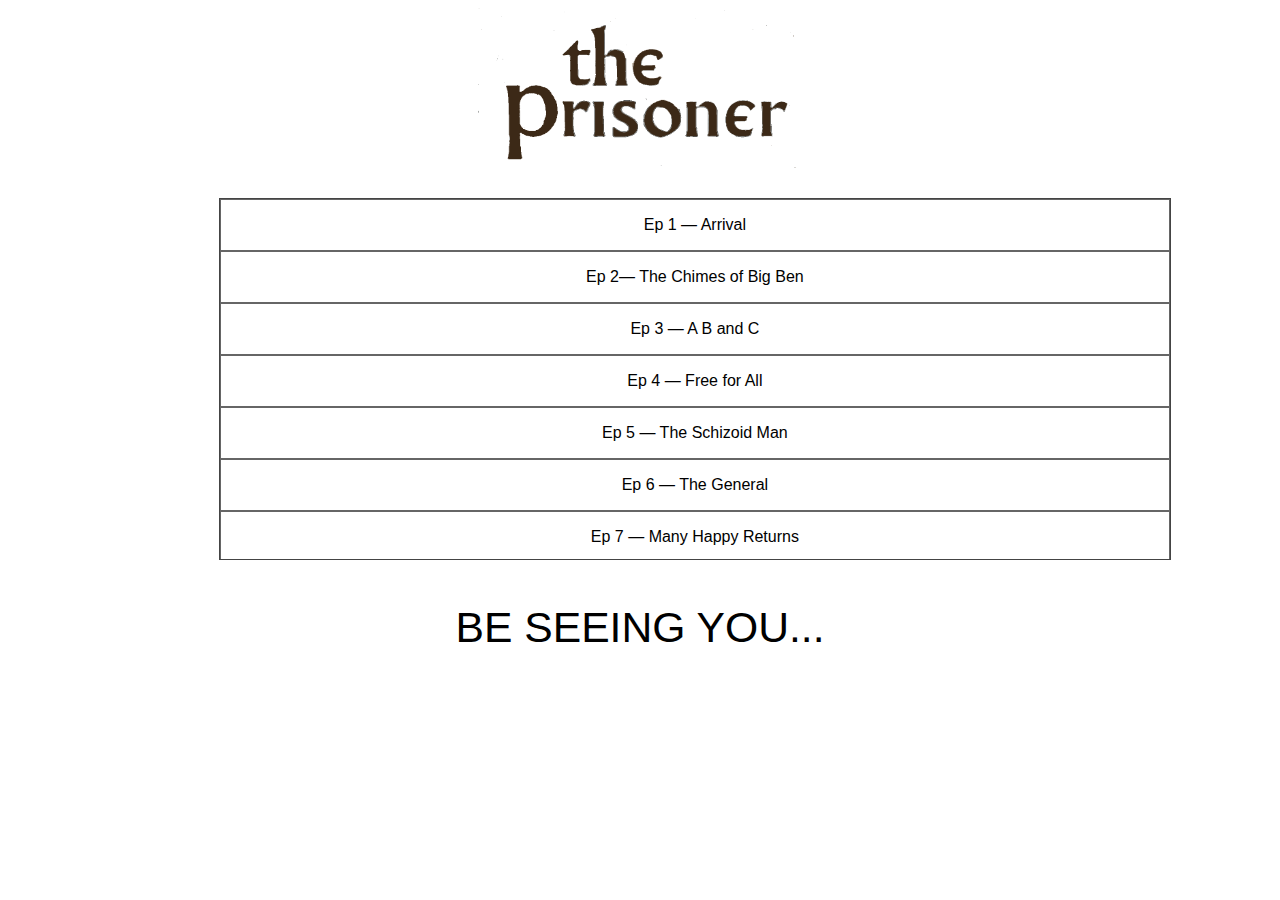
==== viewlarge.html @ a3aead15 "Add alternative large format youtube player" ====
<!DOCTYPE html>
<meta charset="UTF-8">
<title>YouTube Wrapper</title>
<link rel="stylesheet" href="static/css/main.css">
<link rel="stylesheet" href="static/css/player-lg.css">
<div class="container">
  <header>
    <img src="static/img/prisoner.png" alt="The Prisoner">
  </header>
  <div class="player-container">
    <div id="player"></div>
  </div>
  <div class="video-list">
    <div class="vid-container">
    </div>
  </div>
  <footer>
    <p class="byline">BE SEEING YOU...</p>
  </footer>
</div>
<script src="static/lib/d3.js"></script>
<script src="static/js/player-lg.js"></script>
<script src="static/js/scroll-menu.js"></script>
---- static/css/main.css ----
.container {
  width: 90%;
  margin: 0 auto;
}

header {
  height: 190px;
  width: 325px;
  margin: 0 auto;
}

img {
  width: 325px;
  height: 160px;
  text-align: center;
}

.title {
  font-family: "Oswald", sans-serif;
  font-size: 40pt;
  text-align: center;
}

.video-list {
  float: right;
  width: 40%;
}

.vid-container {
  height: 360px;
  margin: 0 auto;
  margin-left: 25px;
  border: 1px solid #444;
  overflow: scroll;
}

.video-slot {
  border: 1px solid #666;
}

.video-title {
  text-align: center;
  font-family: "Oswald", sans-serif;
}

.byline {
  text-align: center;
  font-family: "Oswald", sans-serif;
  font-size: 32pt;
}
---- static/css/player-lg.css ----
.player-container {
  width: 100%;
  margin-left: 147.32px;
}

.video-list {
  float: none;
  width: 96.7%;
}

.vid-container {
  margin: 0 auto;
  margin-left: 147.32px
}

footer {
  clear: both;
}
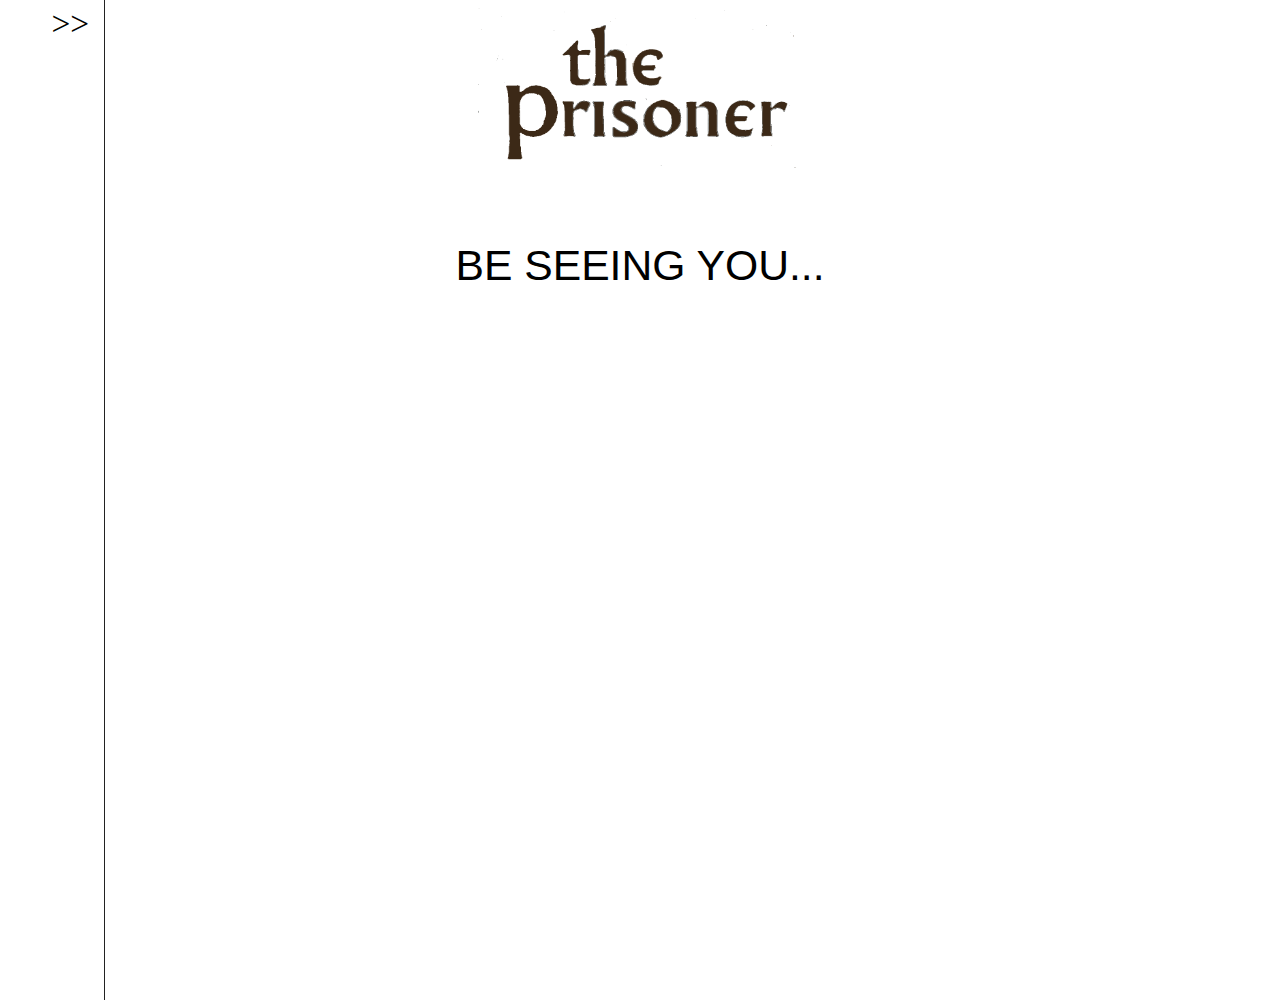
==== commit 9ada553d: "Add sliding video menu" ====
--- a/viewlarge.html
+++ b/viewlarge.html
@@ -3,6 +3,7 @@
 <title>YouTube Wrapper</title>
 <link rel="stylesheet" href="static/css/main.css">
 <link rel="stylesheet" href="static/css/player-lg.css">
+<link rel="stylesheet" href="static/css/menu-slider.css">
 <div class="container">
   <header>
     <img src="static/img/prisoner.png" alt="The Prisoner">
@@ -10,14 +11,16 @@
   <div class="player-container">
     <div id="player"></div>
   </div>
-  <div class="video-list">
-    <div class="vid-container">
-    </div>
-  </div>
   <footer>
     <p class="byline">BE SEEING YOU...</p>
   </footer>
 </div>
+<div class="menu-slider">
+  <p class="slider-control">>></p>
+  <p class="slider-control-extended"><<</p>
+  <div class="vid-container"></div>
+</div>
 <script src="static/lib/d3.js"></script>
 <script src="static/js/player-lg.js"></script>
+<script src="static/js/menu-slider.js"></script>
 <script src="static/js/scroll-menu.js"></script>
--- a/static/css/main.css
+++ b/static/css/main.css
@@ -43,6 +43,11 @@
   font-family: "Oswald", sans-serif;
 }
 
+.video-title:hover {
+  color: #b5e4c5;
+  text-shadow: 0.5px 0px 0px #444;
+}
+
 .byline {
   text-align: center;
   font-family: "Oswald", sans-serif;
--- a/static/css/player-lg.css
+++ b/static/css/player-lg.css
@@ -10,7 +10,7 @@
 
 .vid-container {
   margin: 0 auto;
-  margin-left: 147.32px
+  margin-left: 155px;
 }
 
 footer {
--- a/static/css/menu-slider.css
+++ b/static/css/menu-slider.css
@@ -0,0 +1,45 @@
+.menu-slider {
+  width: 55%;
+  height: 1000px;
+  position: absolute;
+  z-index: 10;
+  left: -600px;
+  top: 0px;
+  border-right: 1px solid #222;
+  background-color: #fff;
+}
+
+.vid-container {
+  width: 55%; 
+  height: 450px;
+  margin: 0 auto;
+  margin-top: 200px;
+}
+
+.slider-control {
+  font-size: 25pt;
+  position: absolute;
+  top: 5px;
+  right: 15px;
+  margin-top: 0;
+}
+
+.slider-control-extended {
+  display: none;
+  font-size: 25pt;
+  position: absolute;
+  top: 5px;
+  right: 15px;
+  margin-top: 0;
+}
+
+.menu-slider.extended {
+  width: 55%;
+  height: 1000px;
+  position: absolute;
+  z-index: 10;
+  left: -100px;
+  top: 0px;
+  border-right: 1px solid #222;
+  background-color: #fff;
+}
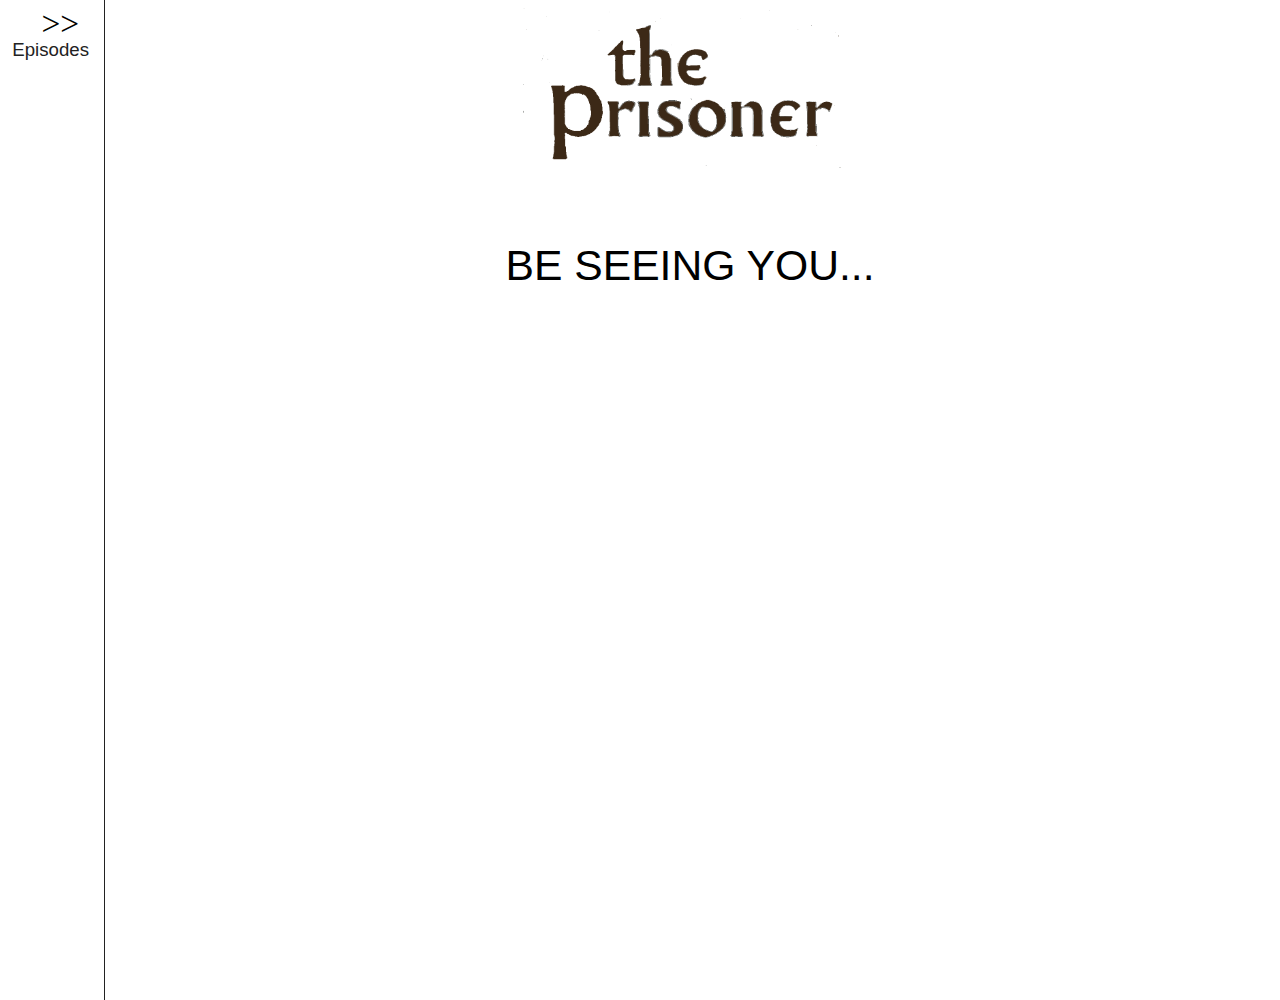
==== commit d4d3480c: "Make changes to sliding menu" ====
--- a/viewlarge.html
+++ b/viewlarge.html
@@ -18,6 +18,7 @@
 <div class="menu-slider">
   <p class="slider-control">>></p>
   <p class="slider-control-extended"><<</p>
+  <p class="menu-title">Episodes</p>
   <div class="vid-container"></div>
 </div>
 <script src="static/lib/d3.js"></script>
--- a/static/css/menu-slider.css
+++ b/static/css/menu-slider.css
@@ -20,7 +20,7 @@
   font-size: 25pt;
   position: absolute;
   top: 5px;
-  right: 15px;
+  right: 25px;
   margin-top: 0;
 }
 
@@ -29,7 +29,7 @@
   font-size: 25pt;
   position: absolute;
   top: 5px;
-  right: 15px;
+  right: 25px;
   margin-top: 0;
 }
 
@@ -43,3 +43,22 @@
   border-right: 1px solid #222;
   background-color: #fff;
 }
+
+.menu-title {
+  font-family: "Oswald", sans-serif;
+  font-size: 14pt;
+  color: #222;
+  position: absolute;
+  top: 35px;
+  right: 15px;
+  margin-top: 4px;
+}
+
+img {
+  margin: 0 auto;
+  padding-left: 45px;
+}
+
+.byline {
+  padding-left: 100px;
+}
